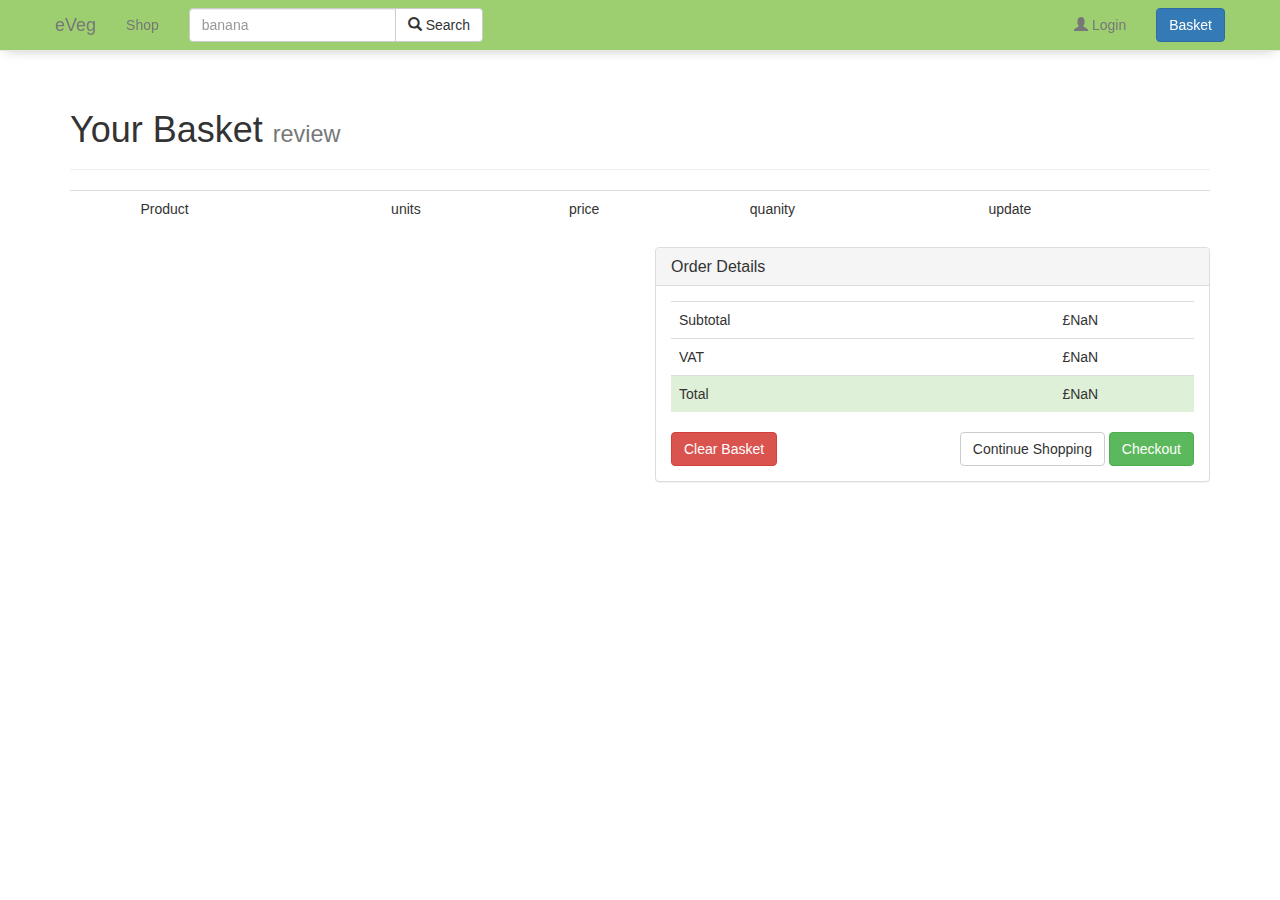
==== basket.html @ 53eadbd1 "made a start of my design" ====
<!DOCTYPE html PUBLIC "-//W3C//DTD XHTML 1.0 Transitional//EN" "http://www.w3.org/TR/xhtml1/DTD/xhtml1-transitional.dtd">
<html xmlns="http://www.w3.org/1999/xhtml" dir="ltr" lang="en-US">
  <head>
    <title></title>
    <meta http-equiv="content-type" content="text/html; charset=UTF-8" />
    <script type="text/javascript" src="model.js"></script>

    <link rel='stylesheet' type='text/css' href="css/bootstrap.css">
    <link rel='stylesheet' type='text/css' href="css/app.css">
    <script src="https://ajax.googleapis.com/ajax/libs/jquery/3.1.0/jquery.min.js"></script>

    <script src="helper-funcs.js"></script>
  </head>
  <body>
    <nav class="navbar navbar-default navbar-fixed-top color-primary-light topbar">
      <div class="container-fluid page">
<!-- Brand and toggle get grouped for better mobile display -->
        <div class="navbar-header">
          <button type="button" class="navbar-toggle collapsed" data-toggle="collapse" data-target="#bs-example-navbar-collapse-1" aria-expanded="false">
            <span class="sr-only">Toggle navigation</span>
            <span class="icon-bar"></span>
            <span class="icon-bar"></span>
            <span class="icon-bar"></span>
          </button>
          <a class="navbar-brand" href="index.html">eVeg</a>
        </div>

        <!-- Collect the nav links, forms, and other content for toggling -->
        <div class="collapse navbar-collapse" id="bs-example-navbar-collapse-1">
          <ul class="nav navbar-nav">
            <li><a href="shop.html">
              Shop
              </a>
            </li>
          </ul>

          <form class="navbar-form navbar-left col-md-12">
              <div class="input-group">
                <input type="text" class="form-control" placeholder="banana">
                <span class="input-group-btn">
                  <button type="button" class="btn btn-default">
                    <span class="glyphicon glyphicon-search" aria-hidden="true"></span>
                    Search
                  </button>
                </span>
              </div>
          </form>
          <ul class="nav navbar-nav navbar-right">
            <li><a class="">
              <span class="glyphicon glyphicon-user" aria-hidden="true"></span>
               Login
              </a>
            </li>

            <form class="navbar-form navbar-left">
              <li><a href="basket.html" type"button" class="btn btn-primary">Basket</a></li>
            </form>
          </ul>
        </div><!-- /.navbar-collapse -->
      </div><!-- /.container-fluid -->

    </nav>
    <div class="container page">
      <div class="page-header">
        <h1>Your Basket <small>review</small></h1>
      </div>
      <div class='row'>
        <div class="col-md-12">
          <div id="basket-list">

          </div>
        </div>
      </div>

      <div class='row'>

        <div class="col-md-6">
          <div id='alert-area'>
          </div>
        </div>
        <div class="col-md-6 ">
          <div class="panel panel-default">
            <div class="panel-heading">
              <h3 class="panel-title">Order Details</h3>
            </div>
            <div class="panel-body">
              <div class="container-fluid">
                <div class="row">
                  <div id="prices">
                  </div>

                </div>
                <div class="row">
                  <button type="button" class="btn btn-danger" name="clearbasket" onclick="javascript:createEmptyBasket();displayPrices();displayBasketView();"> Clear Basket</button>

                  <div class="pull-right">
                    <a type="button" class="btn btn-default" name="continue" href="shop.html">Continue Shopping </a>
                    <button type="button" class="btn btn-success" name="order"  onclick="window.open('order.html');self.close();" >Checkout</button>
                  </div>
                </div>
              </div>
            </div>
          </div>
        </div>
      </div>
    </div>

  </body>
</html>
<script>displayBasketView();displayPrices()</script>
---- css/app.css ----
.color-primary {
  background-color: #639833;
}

.color-primary-light {
  background-color: #9DCF70;
}

.color-primary-lighter {
  background-color: #c1ea9d;
}

.color-dark-light {
  background-color: #3f6a18;
}

.color-primary-darker {
  background-color: #264708;
}

@media (min-width: 1200px) {
    .container{
        max-width: 970px;
    }
}

.topbar {
  -webkit-box-shadow: 0px 2px 14px -5px rgba(0,0,0,0.34);
  -moz-box-shadow: 0px 2px 14px -5px rgba(0,0,0,0.34);
  box-shadow: 0px 2px 14px -5px rgba(0,0,0,0.34);
}

.page {
  max-width: 1200px;
}

.product-row {
  height:200px;
  background-color: red;
}

.basket-view-mini-container {
  padding-left:20px;
}

.product-container {
  overflow:scroll;
  max-height: 85vh;
}

#element::-webkit-scrollbar {
    display: none;
}

.display-toggles {
  margin-bottom: 20px;
}

.basket-view-mini {
  border: 1px solid grey;
  border-radius: 5px;
  max-height:500px;
  min-height:500px;
  padding: 10px;
  margin-bottom: 30px;
}

.image{
  height:90px;
  width: auto;
}

.basket-view-mini-controls {
}

.basket-view-mini-products {
  height:370px;
}

.product-grid-item {
  -webkit-box-shadow: 0px 0px 13px 0px rgba(0,0,0,0.08);
-moz-box-shadow: 0px 0px 13px 0px rgba(0,0,0,0.08);
box-shadow: 0px 0px 13px 0px rgba(0,0,0,0.08);
}

.product-grid-item:hover {
  -webkit-box-shadow: 0px 0px 13px 0px rgba(0,0,0,0.15);
-moz-box-shadow: 0px 0px 13px 0px rgba(0,0,0,0.15);
box-shadow: 0px 0px 13px 0px rgba(0,0,0,0.15);
}


.thumbnail {
  width:100%;
  height:auto;
}

.table > tbody > tr > td {
     vertical-align: middle;
}

body {
  padding-top:70px;
}
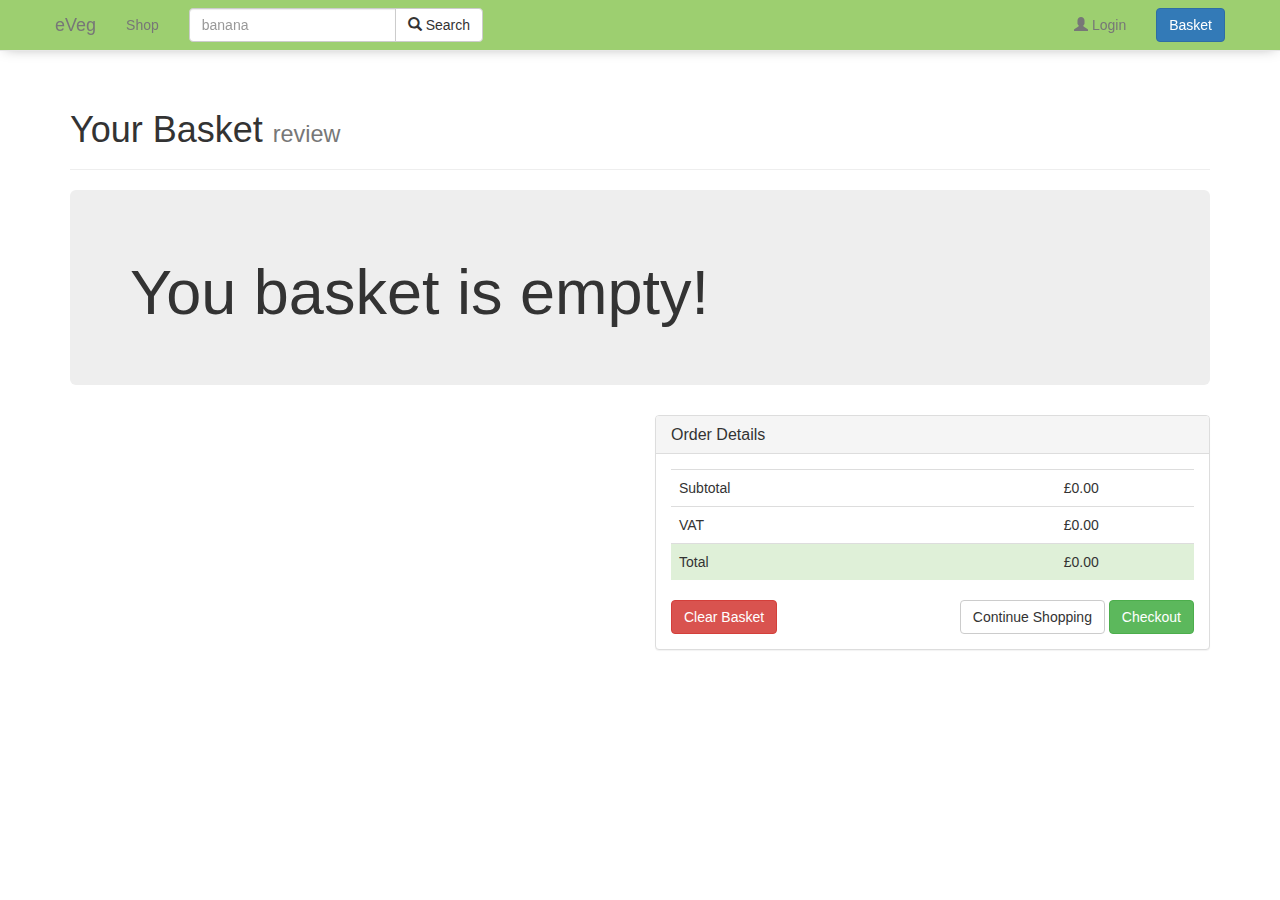
==== commit 79580217: "Small UI fixes to shop and basket, did layout for the order form" ====
--- a/basket.html
+++ b/basket.html
@@ -12,7 +12,7 @@
     <script src="helper-funcs.js"></script>
   </head>
   <body>
-    <nav class="navbar navbar-default navbar-fixed-top color-primary-light topbar">
+    <nav class="navbar navbar-default navbar-fixed-top color-primary-light topbar" >
       <div class="container-fluid page">
 <!-- Brand and toggle get grouped for better mobile display -->
         <div class="navbar-header">
--- a/css/app.css
+++ b/css/app.css
@@ -30,6 +30,10 @@
   box-shadow: 0px 2px 14px -5px rgba(0,0,0,0.34);
 }
 
+.bar-text {
+  color:white;
+}
+
 .page {
   max-width: 1200px;
 }
@@ -37,6 +41,12 @@
 .product-row {
   height:200px;
   background-color: red;
+}
+
+@media (max-width: 1200px) {
+  .basket-view-mini-container {
+    display: none;
+  }
 }
 
 .basket-view-mini-container {
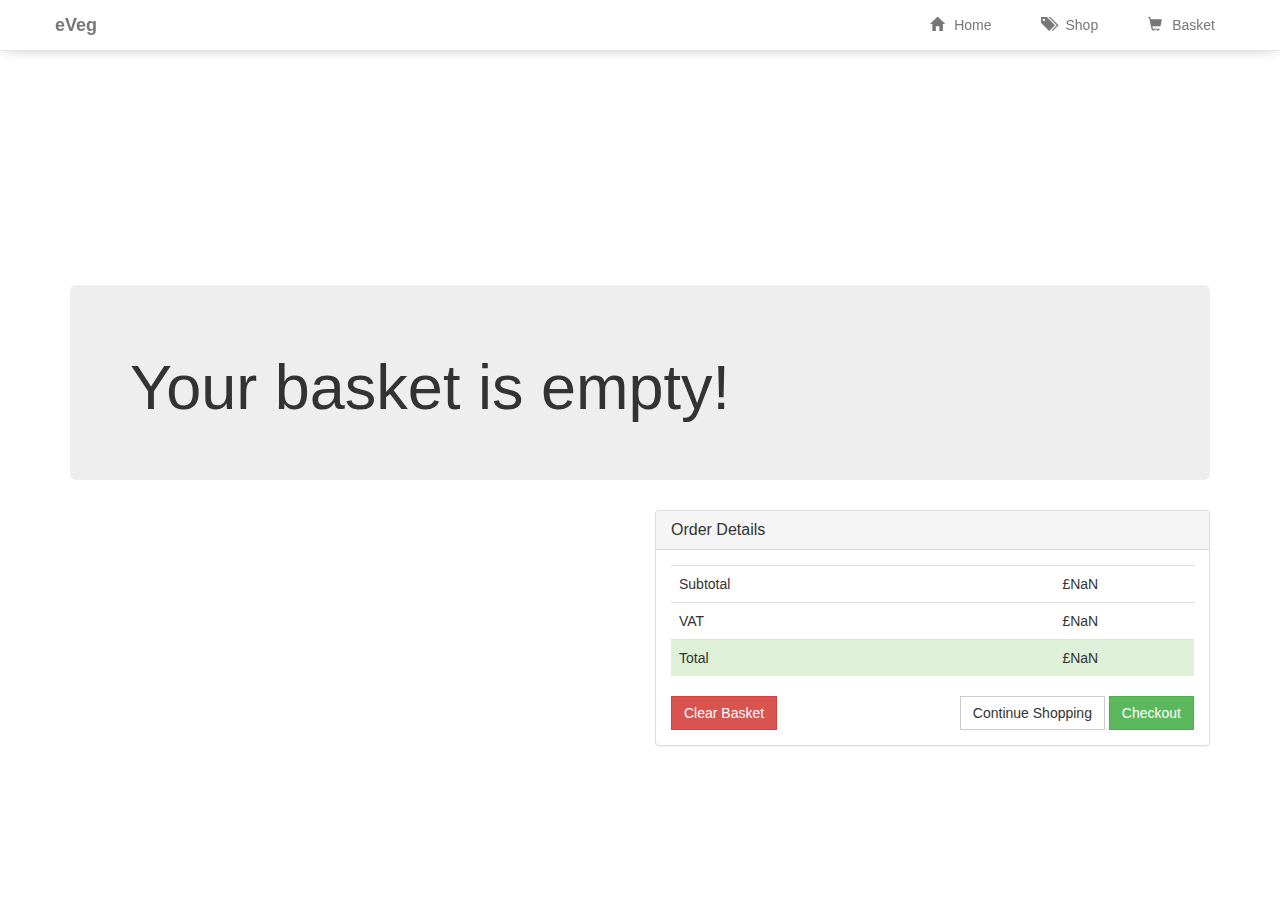
==== commit b66c5f52: "Refactored js to individual files. began work on basket view" ====
--- a/basket.html
+++ b/basket.html
@@ -3,67 +3,24 @@
   <head>
     <title></title>
     <meta http-equiv="content-type" content="text/html; charset=UTF-8" />
-    <script type="text/javascript" src="model.js"></script>
-
+    <script type="text/javascript" src="js/model.js"></script>
     <link rel='stylesheet' type='text/css' href="css/bootstrap.css">
     <link rel='stylesheet' type='text/css' href="css/app.css">
+    <link rel='stylesheet' type='text/css' href="css/basket.css">
     <script src="https://ajax.googleapis.com/ajax/libs/jquery/3.1.0/jquery.min.js"></script>
 
-    <script src="helper-funcs.js"></script>
+    <script src="js/helper-funcs.js"></script>
   </head>
   <body>
-    <nav class="navbar navbar-default navbar-fixed-top color-primary-light topbar" >
-      <div class="container-fluid page">
-<!-- Brand and toggle get grouped for better mobile display -->
-        <div class="navbar-header">
-          <button type="button" class="navbar-toggle collapsed" data-toggle="collapse" data-target="#bs-example-navbar-collapse-1" aria-expanded="false">
-            <span class="sr-only">Toggle navigation</span>
-            <span class="icon-bar"></span>
-            <span class="icon-bar"></span>
-            <span class="icon-bar"></span>
-          </button>
-          <a class="navbar-brand" href="index.html">eVeg</a>
+    <div id='nav'>
+    </div>
+    <div class='basket-header'>
+        <div class="center-basket-title">
+          <h1>basket</h1>
         </div>
+    </div>
+    <div class="container page">
 
-        <!-- Collect the nav links, forms, and other content for toggling -->
-        <div class="collapse navbar-collapse" id="bs-example-navbar-collapse-1">
-          <ul class="nav navbar-nav">
-            <li><a href="shop.html">
-              Shop
-              </a>
-            </li>
-          </ul>
-
-          <form class="navbar-form navbar-left col-md-12">
-              <div class="input-group">
-                <input type="text" class="form-control" placeholder="banana">
-                <span class="input-group-btn">
-                  <button type="button" class="btn btn-default">
-                    <span class="glyphicon glyphicon-search" aria-hidden="true"></span>
-                    Search
-                  </button>
-                </span>
-              </div>
-          </form>
-          <ul class="nav navbar-nav navbar-right">
-            <li><a class="">
-              <span class="glyphicon glyphicon-user" aria-hidden="true"></span>
-               Login
-              </a>
-            </li>
-
-            <form class="navbar-form navbar-left">
-              <li><a href="basket.html" type"button" class="btn btn-primary">Basket</a></li>
-            </form>
-          </ul>
-        </div><!-- /.navbar-collapse -->
-      </div><!-- /.container-fluid -->
-
-    </nav>
-    <div class="container page">
-      <div class="page-header">
-        <h1>Your Basket <small>review</small></h1>
-      </div>
       <div class='row'>
         <div class="col-md-12">
           <div id="basket-list">
@@ -107,4 +64,6 @@
 
   </body>
 </html>
+<script src='js/nav.js'></script>
+<script src='js/basket.js'></script>
 <script>displayBasketView();displayPrices()</script>
--- a/css/app.css
+++ b/css/app.css
@@ -22,6 +22,22 @@
     .container{
         max-width: 970px;
     }
+}
+
+input::-webkit-outer-spin-button,
+input::-webkit-inner-spin-button {
+    /* display: none; <- Crashes Chrome on hover */
+    -webkit-appearance: none;
+    margin: 0; /* <-- Apparently some margin are still there even though it's hidden */
+}
+
+input[type='number'] {
+    -moz-appearance:textfield;
+}
+
+.nav-menu-item {
+  padding-left:10px;
+  padding-right:10px;
 }
 
 .topbar {
@@ -54,9 +70,10 @@
 }
 
 .product-container {
-  overflow:scroll;
-  max-height: 85vh;
+  overfloeww:scroll;
+  max-heiasght: 85vh;
 }
+
 
 #element::-webkit-scrollbar {
     display: none;
@@ -87,7 +104,13 @@
   height:370px;
 }
 
-.product-grid-item {
+.footer {
+  width:100%;
+  height:20vh;
+  margin-top: 30px;
+}
+
+.product-grid-item* {
   -webkit-box-shadow: 0px 0px 13px 0px rgba(0,0,0,0.08);
 -moz-box-shadow: 0px 0px 13px 0px rgba(0,0,0,0.08);
 box-shadow: 0px 0px 13px 0px rgba(0,0,0,0.08);
@@ -99,6 +122,9 @@
 box-shadow: 0px 0px 13px 0px rgba(0,0,0,0.15);
 }
 
+.btn {
+  border-radius: 0px;
+}
 
 .thumbnail {
   width:100%;
--- a/css/basket.css
+++ b/css/basket.css
@@ -0,0 +1,24 @@
+.basket-header{
+  width:100%;
+  height:25vh;
+  background: url(../img/basket-header.jpg) no-repeat center center fixed;
+  -webkit-background-size: cover;
+  -moz-background-size: cover;
+  -o-background-size: cover;
+  background-size: cover;
+  background-position: 0px calc(50% - 260px);
+  margin-bottom: 60px;
+}
+
+body {
+    padding-top: 0px;
+}
+
+h1 {
+  font-size: 140px;
+  color: white;
+}
+
+.center-basket-title {
+  text-align: center;
+}
